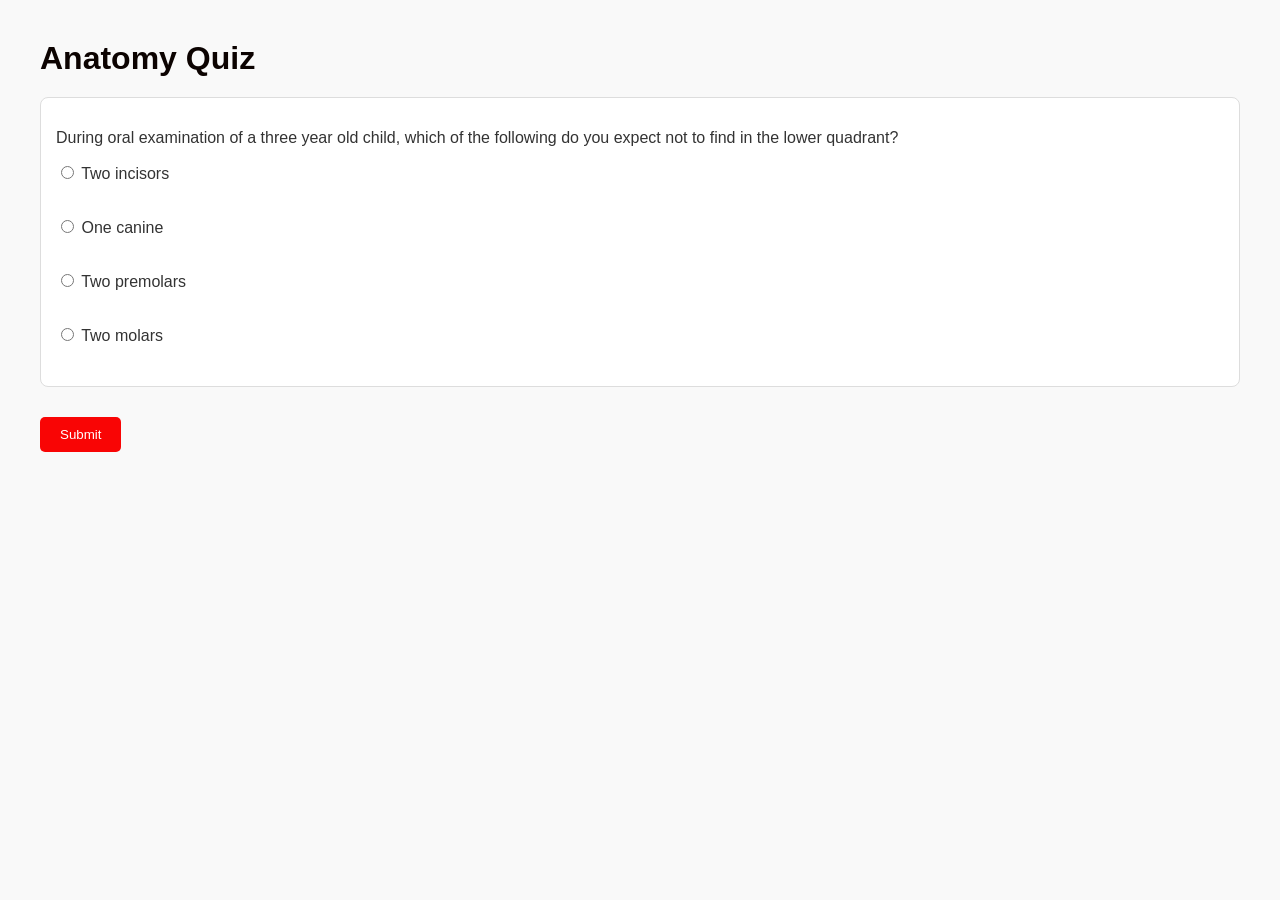
==== anatomy.html @ 08d18e35 "Add files via upload" ====
<!DOCTYPE html>
<html>
<head>
  <title>Anatomy Quiz</title>
  <link rel="stylesheet" href="style.css">
</head>
<body>
  <h1>Anatomy Quiz</h1>
  <div id="quiz"></div>
  <button onclick="checkAnswer()">Submit</button>
  <p id="score"></p>

  <script src="script.js"></script>
  <script>
    const questions = [
      {q: "During oral examination of a three year old child, which of the following do you expect not to find in the lower quadrant?", options: ["Two incisors", "One canine", "Two premolars", "Two molars"], a: "Two molars"},
      {q: "Which layer of the heart wall is described as a thin internal layer or lining membrane that also covers the heart valves?", options: ["Myocardium", "Epicardium", "Endocardium", "Fibrous pericardium"], a: "Endocardium"},
      {q: "Within the right atrium, the smooth-walled posterior part (sinus venarum) is separated from the rough-walled part by which internal structure?", options: ["The fossa ovalis", "The crista terminalis", "The conus arteriosus", "The chordae tendineae"], a: "The crista terminalis"},
      {q: "Which layer of the heart makes up the bulk of the heart wall and is responsible for the contraction of the heart?", options: ["Myocardium", "Endocardium", "Parietal pericardium", "Visceral pericardium"], a:"Myocardium"},
      {q: "The following structure(s) prevent prolapse of the atrioventricular valves?", options: ["Chordae tendinea", "Crista terminals", "trabeculae carneae", "Intercalated discs"], a:"Chordae tendinea"},
      {q: "All of these structures can be identified in the ventricles EXCEPT?", options: ["Trabeculae carneae", "Papillary muscles", "All of the above", "None of the above"], a:"None of the above"},
      {q: "The projecting ridges in the ventricular wall giving in the spongy appearance known as:?", options: ["Trabeculae carneae", "Crista terminals", "Musculi pectinati", "Sulcus terminalis"], a:"Trabeculae carneae"},
      {q: "Pericardial cavity is the gap between?", options: ["Fibrous pericardium and serous pericardium", "Fibrous pericardium and epicardium", "Parietal pericardium and epicardium", "Visceral pericardium and epicardium"], a:"Parietal pericardium and epicardium"},
      {q: "Regarding the fetal remnants, which of the following is the remnant of the foramen ovale?", options: ["Sulcus terminalis", "Crista terminalis", "Fossa ovalis", "Annulus ovalis"], a:"Fossa ovalis"},
      {q: "The Nasal cavity is?", options: ["Divided into the right and left sides", "Lined with mucous membranes", "Has tiny-like structures called cilia", "Filters,noistens and heats air for the journey to the lungs","All of the above"], a:"All of the above"},
      {q: "The nasopharynx is a collection of?", options: ["Lymphatic tissue", "Adenoids", "Pharngeal tonsils", "All of the above"], a:"Pharngeal tonsils"},
      {q: "The leaf-like structure that seals off the air passage to the lungs during swallowing?", options: ["Soft Palate", "Tongue", "Epiglottis", "All of the above"], a: "Epiglottis"},
      {q:"Which structure prevents food and liquid from entering the trachea during swallowing?", options: ["Epiglottis", "Larynx", "Pharynx", "Uvula"], a: "Epiglottis"},
      {q: "Which of following structures is part of the upper respiratory tract?", options: ["Trachea", "Bronchi", "Alveoli", "Larynx"], a: "Larynx"},
      {q: "What type of cells are responsible for the producting surfactant in the lungs?", options: ["Type 1 alveolar cells", "Type 2 alveolar cells", "Goblets cells", "Ciliated cells"], a: "Type 2 alveolar cells"},
      {q: "Which of the following is found on the left lung?", options: ["Cardiac notch", "Horizontal fissure", "Oblique fissure", "Superior lobar bronchus","Three lobes"], a: "Cardiac notch"},
      {q: "Which oblique fissure of the right lung separates which structures?", options: ["Inferior lobe from lingula", "Inferior lobe from both superior and middle lobe", "Inferior lobe from superior lobe only", "Superior lobe from middle lobe"], a:"Production of red blood cells"},
      {q: "Which structure is not contained within the superior mediastinum?", options: ["Trachea", "Esophagus", "Thymus gland", "Roots of the great vessels"], a:"Esophagus"},
      {q: "The transverse thoracic plane that divides the mediastinum passes through which anatomical landmarks? ", options: ["Jugular notch and T2 vertebra","Sternal angle and disc between T4/T5","Xiphoid process and T9 vertebra","Costal cartilage of rib 2 and T6 vertebra"], a:"Sternal angle and disc between T4/T5"},
      {q: "The fibrous pericardium is attached anteriorly to the sternum by which ligaments?", options: ["Sternocostal ligaments", "Sternopericardial ligaments", "Costopericardial ligaments", "Pericardiacophrenic ligaments"], a:"Sternopericardial ligaments"},
      {q: "Pain from the parietal pericardium is referred to the shoulder and lateral neck because sensory fibers travel via?", options: ["Vagus nerve (CN X)", "Sympathetic trunks", "Phrenic nerves (C3-C5)","Intercostal nerves"], a:"Phrenic nerves (C3-C5)"},
      {q: "Which surface of the heart forms the cardiac impression on the left lung?", options: ["Anterior (sternocostal) surface", "Diaphragmatic surface","Right pulmonary surface","Left pulmonary surface"], a:"Left pulmonary surface"},
      {q: "The coronary sulcus separates which chambers of the heart?", options: ["Right atrium from right ventricle", "Left atrium from left ventricle", "Right ventricle from left ventricle", "Atria from ventricles"], a:"Atria from ventricles"},
      {q: "The anterior interventricular sulcus separates which chambers of the heart?", options: ["Right atrium from right ventricle", "Left atrium from left ventricle", "Right ventricle from left ventricle", "Atria from ventricles"], a:"Right ventricle from left ventricle"},
      {q: "The septal papillary muscle of the right ventricle is often small or absent, with chordae tendineae arising directly from:?", options: ["Septal wall", "Anterior wall", "Posterior wall", "Apex of the left ventricle"], a:"Septal wall"},
      {q: "Which valve has two cusps and is also called the bicuspid valve?", options: ["Tricuspid valve","Pulmonary valve","Mitral valve","Aortic valve"], a:"Mitral valve"},
      {q: "The right and left coronary arteries originate from which anatomical structures?", options:["Coronary sulcus","Coronary sinus","Right and left aortic sinuses","Posterior interventricular sulcus"] , a:"Right and left aortic sinuses"},
      {q: "The coronary sinus is located in which sulcus of the heart?", options: ["Coronary sulcus", "Anterior interventricular sulcus", "Posterior interventricular sulcus", "Atrioventricular sulcus"], a:"Coronary sulcus"},
      {q: "The great cardiac vein runs alongside which artery in the anterior interventricular sulcus?", options: ["Right coronary artery", "Left coronary artery", "Anterior interventricular artery", "Circumflex artery"], a:"Anterior interventricular artery"},
      {q: "Which congenital defect is characterized by failure of closure of the embryonic foramen ovale?", options: ["Ventricular septal defect (VSD)", "Atrial septal defect (ASD)", "Patent ductus arteriosus (PDA)", "Tetralogy of Fallot"], a:"Atrial septal defect (ASD)"},
      {q: "Which of the following organs are covered by adventitia?", options: ["Ileum", "Esophagus", "Transverse colon", "Sigmoid colon"], a:"Esophagus"},
      {q: "The heart wall is composed of three distinct layers. Which layer consists of thick, contractile cardiac muscle?", options: ["Endocardium","Myocardium","Epicardium","Visceral pericardium"], a:"Myocardium"},
      {q: "Where is the apex of the heart located in a typical adult?", options: ["Posterior to the right 5th intercostal space", "Posterior to the left 5th intercostal space", "Directly behind the sternum", "At the level of the T6–T9 vertebrae"], a:"Posterior to the left 5th intercostal space"},
      {q: "Which chamber of the heart receives deoxygenated blood from the superior vena cava, inferior vena cava, and coronary sinus?", options: ["Right atrium", "Left atrium", "Right ventricle", "Left ventricle"], a:"Right atrium"},
      {q: "What is the effect of sympathetic stimulation on the heart?", options: ["Reduces heart rate","Constricts coronary vessels","Increases heart rate and force of contraction","Reduces the force of muscle contraction"], a:"Increases heart rate and force of contraction"},
      {q: "Somatic sensation (pain) from the parietal pericardium is carried by which nerve, and where is it commonly referred?", options: ["Vagus nerve; epigastric region","Sympathetic trunks; left arm and T1–T4 dermatomes", "Phrenic nerve; supraclavicular region of the shoulder", "Intercostal nerves; sternal area"], a:"Phrenic nerve; supraclavicular region of the shoulder"},
      {q: "Within the right atrium, what internal structure represents the smooth muscular ridge that divides the atrium into two spaces?", options: ["Sulcus terminalis", "Crista terminalis", "Fossa ovalis", "Musculi pectinati"], a:"Crista terminalis"},
      {q: "Which of the following structures is found specifically within the coronary sulcus?", options: ["Anterior interventricular artery", "Great cardiac vein", "Middle cardiac vein", "Coronary sinus"], a:"Coronary sinus"},
      {q: "In the right ventricle, what is the specific role of the chordae tendineae?", options: ["To initiate ventricular contraction", "To connect the papillary muscles to the cusps of the tricuspid valve", "To separate the right and left ventricles", "To form the smooth walls of the conus arteriosus"], a:"To connect the papillary muscles to the cusps of the tricuspid valve"},
      {q: "What is the primary function of the epicardium?", options: ["To provide structural support", "To produce pericardial fluid", "To regulate heart rate", "To contract with the myocardium"], a:"To produce pericardial fluid"},
      {q: "Cardiac tamponade is a clinical condition described as:", options: ["Inflammation of the pericardium", "Abnormal thickening of the pericardial sac", "Compression of the heart due to excess fluid in the pericardial cavity", "Narrowing of the heart valves"], a:"Compression of the heart due to excess fluid in the pericardial cavity"},];
       startQuiz(questions);
  </script>
</body>
</html>
---- style.css ----
/* General page styling */
body {
  font-family: Arial, sans-serif;
  margin: 40px;
  background-color: #f9f9f9;
  color: #333;
}

/* Headings */
h1 {
  color: #0c0301;
  margin-bottom: 20px;
}

/* Quiz container */
#quiz {
  margin: 20px 0;
  padding: 15px;
  background: #fff;
  border: 1px solid #ddd;
  border-radius: 8px;
}

/* Buttons */
button {
  background: #f90505;
  color: white;
  border: none;
  padding: 10px 20px;
  margin-top: 10px;
  border-radius: 5px;
  cursor: pointer;
}

button:hover {
  background: #0056b3;
}

/* Score display */
#score {
  font-weight: bold;
  margin-top: 15px;
}

/* Radio button options */
label {
  display: block;
  margin: 8px 0;
}
.name {
  font-weight: bold;
  font-style: italic;
  position: fixed; 
  top: 10px;
  left: 10px;
}
.name {
  font-weight: bold;
  font-style: italic;
  position: absolute; /* use fixed if you want it to stay when scrolling */
  top: 10px;
  left: 10px;
}
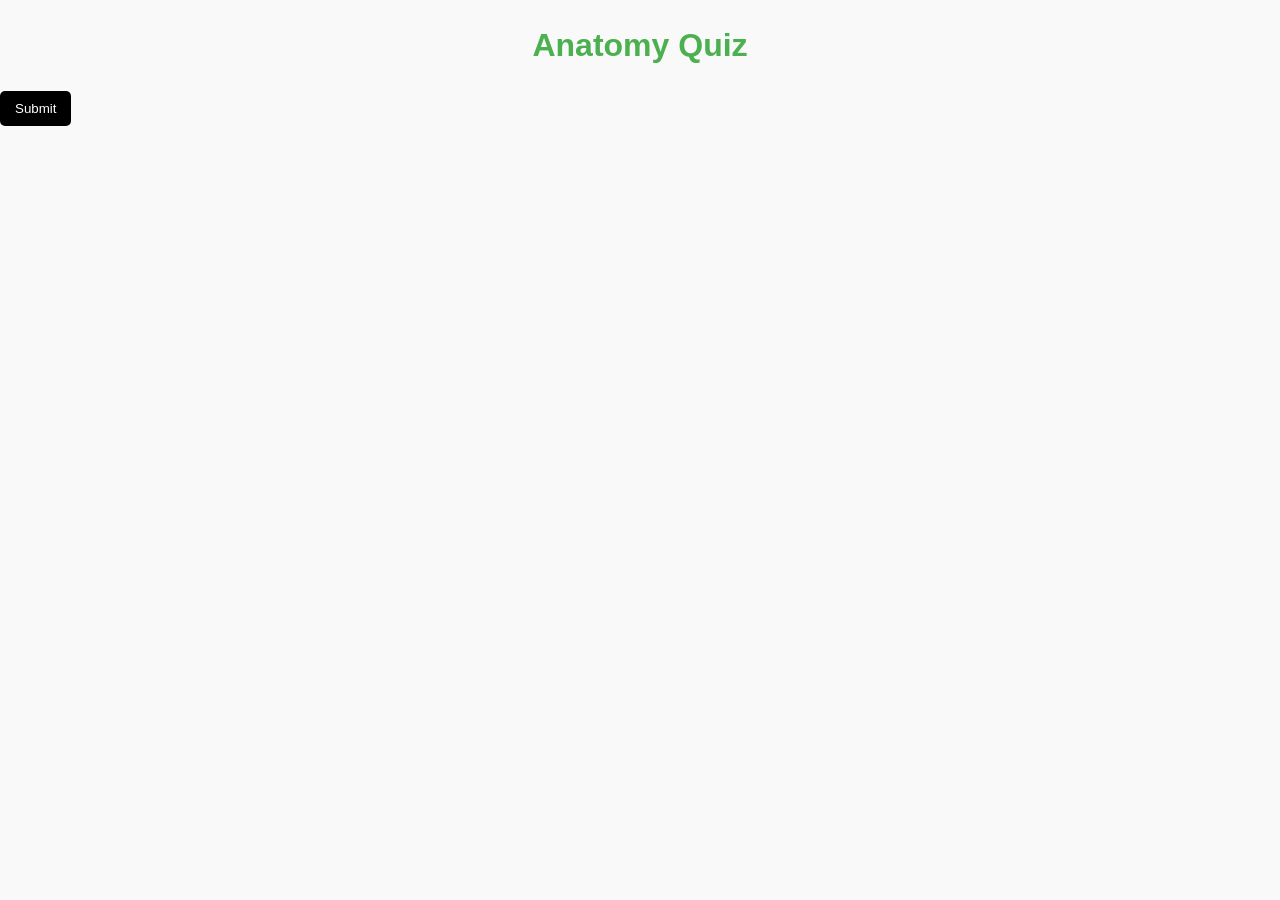
==== commit b02669cb: "Update anatomy.html" ====
--- a/anatomy.html
+++ b/anatomy.html
@@ -53,8 +53,39 @@
       {q: "Which of the following structures is found specifically within the coronary sulcus?", options: ["Anterior interventricular artery", "Great cardiac vein", "Middle cardiac vein", "Coronary sinus"], a:"Coronary sinus"},
       {q: "In the right ventricle, what is the specific role of the chordae tendineae?", options: ["To initiate ventricular contraction", "To connect the papillary muscles to the cusps of the tricuspid valve", "To separate the right and left ventricles", "To form the smooth walls of the conus arteriosus"], a:"To connect the papillary muscles to the cusps of the tricuspid valve"},
       {q: "What is the primary function of the epicardium?", options: ["To provide structural support", "To produce pericardial fluid", "To regulate heart rate", "To contract with the myocardium"], a:"To produce pericardial fluid"},
-      {q: "Cardiac tamponade is a clinical condition described as:", options: ["Inflammation of the pericardium", "Abnormal thickening of the pericardial sac", "Compression of the heart due to excess fluid in the pericardial cavity", "Narrowing of the heart valves"], a:"Compression of the heart due to excess fluid in the pericardial cavity"},];
-       startQuiz(questions);
+      {q: "Cardiac tamponade is a clinical condition described as:", options: ["Inflammation of the pericardium", "Abnormal thickening of the pericardial sac", "Compression of the heart due to excess fluid in the pericardial cavity", "Narrowing of the heart valves"], a:"Compression of the heart due to excess fluid in the pericardial cavity"},
+      [
+  {q: "The synovial joint will have the following characteristics except?", options: ["It is freely movable","Has a synovial membrane","Has no joint cavity","Articular surface covered by cartilage"], a: "Has no joint cavity"},
+  {q: "Which of the follow is not a factor that determines the joint stability:", options: ["Strength of Muscles and Tendons","Presence of synovial fluid","Ligaments & joint capsule","Structures of articular surfaces"], a: "Presence of synovial fluid"},
+  {q: "Which of the following condition comes about due to degenerative changes of the bones", options: ["Osteoporosis","Fractures","Osteoarthritis","Osteomyelitis"], a: "Osteoarthritis"},
+  {q: "In which of the region of the vertebral column is the primary curvature retained?", options: ["Cervical and thoracic","Thoracic and lumber","Lumbar and sacral","Thoracic and sacral"], a: "Thoracic and sacral"},
+  {q: "An abnormal curvature of the vertebral column in the thoracic region, producing a 'hunchback' deformity is known as …..", options: ["Kyphosis","Lordosis","Scoliosis","Spina bifida"], a: "Kyphosis"},
+  {q: "Which of the following nerves supply muscles of facial expression……..nerve", options: ["Trigeminal","Oculomotor","Facial","Trochlear"], a: "Facial"},
+  {q: "The cranial nerve that is exclusive sensory and has sense of smell is known as ..", options: ["Vagus","Olfactory","Optic","Accessory"], a: "Olfactory"},
+  {q: "In the foetal skull, large membranous and unossified gaps between bones are known as", options: ["Sutures","Cavities","Fontanelle","Sinuses"], a: "Fontanelle"},
+  {q: "The following are functions of the paranasal sinuses except", options: ["Decrease the weight of the skull","Act as resonating chambers during voice production.","Act as shock absorbers","For olfaction"], a: "For olfaction"},
+  {q: "The rotator cuff is formed by all these muscles except?", options: ["Infraspinatus","Supraspinatus","Subscapularis","Teres major"], a: "Teres major"},
+  {q: "Three large openings in the diaphragm are at which levels of the thoracic vertebrae;", options: ["T7,T10,T12","T7,T8,T9","T8, T9, T10","T8, T10, T12"], a: "T8, T10, T12"},
+  {q: "Which of the following veins of the heart lodges in the posterior interventricular groove:", options: ["Small cardiac","Middle cardiac","Great cardiac","Coronary sinus"], a: "Middle cardiac"},
+  {q: "The circumflex coronary artery is a branch of the following artery:", options: ["Anterior interventricular","Right coronary","Left coronary","Posterior interventricular"], a: "Left coronary"},
+  {q: "Which of the following statement is the function of the cardiac skeleton:", options: ["Provides attachment to chordae tendinae","Separates the left and right ventricular musculature","Allows an electrical impulse to only pass through the bundle of His","Only maintains the integrity of the atrioventricular orifices"], a: "Allows an electrical impulse to only pass through the bundle of His"},
+  {q: "Which of the following is the typical characteristic feature of the thoracic vertebra?", options: ["The body has costal facets","The body is heart shaped","The spine is oblique","Vertebral foramen is small and circular"], a: "The body has costal facets"},
+  {q: "The following are bones of the hip bone except.", options: ["Ilium","Pubis","Ischium","Sacrum"], a: "Sacrum"},
+  {q: "Concerning the structure of the male reproductive system, which of the statements is correct", options: ["The urethra passes through the corpus cavernosa","The penis has paired corpora spongiosa","The glans extends from the corpus spongiosum","Erectile tissue of the penis is made up of skeletal muscles"], a: "The glans extends from the corpus spongiosum"},
+  {q: "The following are the contents of the anal triangle except", options: ["anal aperture","urogenital hiatus","ischio-anal fossa.","external anal sphincter"], a: "urogenital hiatus"},
+  {q: "Which of the following muscle compartments of the thigh is likely to be affected by the injury of the femoral nerve?", options: ["Anterior","Adductor","Posterior","Medial"], a: "Anterior"},
+  {q: "Which of the following muscles does not have a bony attachment?", options: ["Zygomaticus major","Platysma","Procerus","Risorius"], a: "Platysma"},
+  {q: "The ventricles of the brain are interconnected. Which of these ventricles are not correctly matched with the structures that connect them?", options: ["Lateral ventricle to the third ventricle—interventricular foramina (foramen of Monro)","Left lateral ventricle to right lateral ventricle—central canal","Third ventricle to fourth ventricle—cerebral aqueduct (Aqueduct of Slyvius)","Fourth ventricle to subarachnoid space—median and lateral apertures"], a: "Left lateral ventricle to right lateral ventricle—central canal"},
+  {q: "Which of the following bones of the skull contain paired air spaces called the paranasal sinuses", options: ["Frontal, ethmoidal, sphenoidal, maxillary","Maxilla, mandible, frontal and nasal","Ethmoidal, sphenoidal, frontal and mandible","Sphenoidal, frontal, nasal and maxilla"], a: "Frontal, ethmoidal, sphenoidal, maxillary"},
+  {q: "Which of the following cartilages have a laryngeal prominence called Adam’s apple?", options: ["Epiglottis","Arytenoid","Cricoid","Thyroid"], a: "Thyroid"},
+  {q: "Which of the following arteries supplies the midgut?", options: ["Coeliac trunk","Superior mesenteric","Inferior mesenteric","Left gastroepiploic"], a: "Superior mesenteric"},
+  {q: "The liver receives deoxygenated blood via the………………….", options: ["Hepatic arteries","Hepatic veins","Portal vein","Inferior vena cava"], a: "Portal vein"},
+  {q: "Sandra, who has been using axillary crutches for three weeks after her accident cannot extend her wrist and fingers. Which of the following nerves is likely to have been injured?", options: ["Ulnar","Radial","Musculocutanous","Median"], a: "Radial"},
+  {q: "Which of the following group of muscles make the bulge on the palm of the hand, proximal to the thumb?", options: ["Lumbricals","Thenar","Hypothenar","Dorsal palmar muscles"], a: "Thenar"},
+  {q: "The pampiniform plexus of veins in the spermatic cord is formed by the following veins:", options: ["Veins from ductus deferens","Cremasteric veins","Testicular veins","Inferior rectal veins"], a: "Testicular veins"},
+  {q: "Coronary heart disease affects coronary vessels. Which of the following is correct about coronary vessels?", options: ["The right coronary artery arises from the descending aorta","The coronary sinus receives deoxygenated blood","The coronary veins drain into the inferior vena cava","The left coronary artery branches from the arch of the aorta"], a: "The coronary sinus receives deoxygenated blood"},
+  {q: "To which of the following structures are chordae tendinae attached on the walls of the ventricles?", options: ["Musculi pectinati","Trabeculae carnea","Papillary muscles","Crista terminalae"], a: "Papillary muscles"},];
+startQuiz(questions);
   </script>
 </body>
 </html>
--- a/style.css
+++ b/style.css
@@ -1,63 +1,77 @@
-/* General page styling */
-body {
-  font-family: Arial, sans-serif;
-  margin: 40px;
-  background-color: #f9f9f9;
-  color: #333;
+/* style.css */
+
+/* Reset default browser styles */
+* {
+  margin: 0;
+  padding: 0;
+  box-sizing: border-box;
 }
 
-/* Headings */
-h1 {
-  color: #0c0301;
-  margin-bottom: 20px;
+/* Body styling */
+body {
+  font-family: 'Segoe UI', Arial, sans-serif;
+  background: #f9f9f9;
+  color: #333;
+  line-height: 1.6;
 }
 
-/* Quiz container */
-#quiz {
+/* Navigation bar */
+nav {
+  background: #4CAF50;
+  padding: 10px 20px;
+}
+
+nav ul {
+  list-style: none;
+  display: flex;
+  justify-content: center;
+}
+
+nav ul li {
+  margin: 0 15px;
+}
+
+nav ul li a {
+  color: white;
+  text-decoration: none;
+  font-weight: bold;
+  transition: color 0.3s;
+}
+
+nav ul li a:hover {
+  color: #FFD700;
+}
+
+/* Page headings */
+h1 {
+  text-align: center;
   margin: 20px 0;
-  padding: 15px;
-  background: #fff;
-  border: 1px solid #ddd;
+  color: #4CAF50;
+}
+
+/* Content box */
+.container {
+  max-width: 900px;
+  margin: 20px auto;
+  background: white;
+  padding: 20px;
   border-radius: 8px;
+  box-shadow: 0 2px 8px rgba(0,0,0,0.1);
 }
 
 /* Buttons */
 button {
-  background: #f90505;
+  background: rgb(0, 0, 0);
   color: white;
   border: none;
-  padding: 10px 20px;
-  margin-top: 10px;
+  padding: 10px 15px;
   border-radius: 5px;
   cursor: pointer;
+  transition: background 0.3s;
 }
 
 button:hover {
-  background: #0056b3;
+  background: #45a049;
 }
 
-/* Score display */
-#score {
-  font-weight: bold;
-  margin-top: 15px;
-}
 
-/* Radio button options */
-label {
-  display: block;
-  margin: 8px 0;
-}
-.name {
-  font-weight: bold;
-  font-style: italic;
-  position: fixed; 
-  top: 10px;
-  left: 10px;
-}
-.name {
-  font-weight: bold;
-  font-style: italic;
-  position: absolute; /* use fixed if you want it to stay when scrolling */
-  top: 10px;
-  left: 10px;
-}
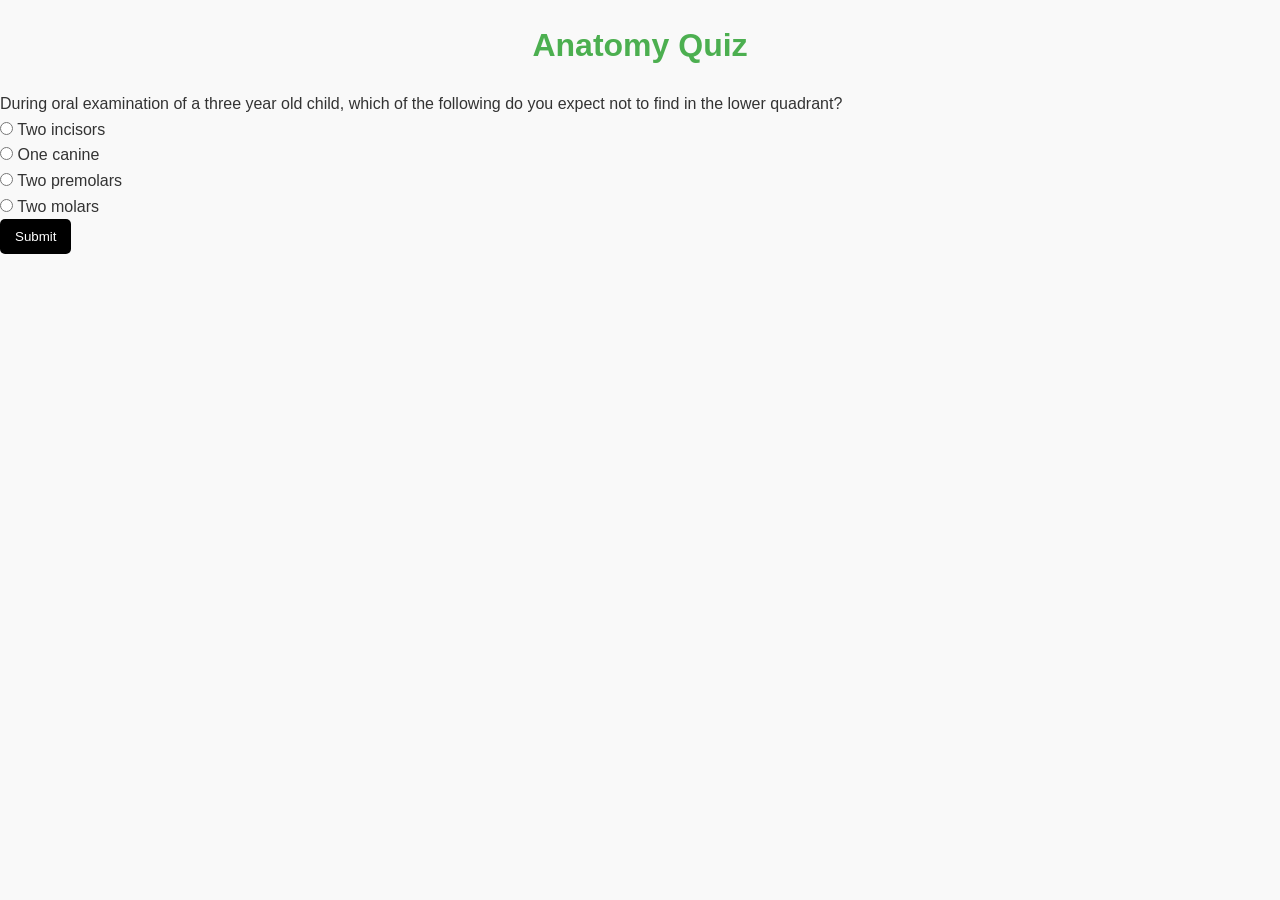
==== commit ecf80d35: "Add files via upload" ====
--- a/anatomy.html
+++ b/anatomy.html
@@ -53,39 +53,8 @@
       {q: "Which of the following structures is found specifically within the coronary sulcus?", options: ["Anterior interventricular artery", "Great cardiac vein", "Middle cardiac vein", "Coronary sinus"], a:"Coronary sinus"},
       {q: "In the right ventricle, what is the specific role of the chordae tendineae?", options: ["To initiate ventricular contraction", "To connect the papillary muscles to the cusps of the tricuspid valve", "To separate the right and left ventricles", "To form the smooth walls of the conus arteriosus"], a:"To connect the papillary muscles to the cusps of the tricuspid valve"},
       {q: "What is the primary function of the epicardium?", options: ["To provide structural support", "To produce pericardial fluid", "To regulate heart rate", "To contract with the myocardium"], a:"To produce pericardial fluid"},
-      {q: "Cardiac tamponade is a clinical condition described as:", options: ["Inflammation of the pericardium", "Abnormal thickening of the pericardial sac", "Compression of the heart due to excess fluid in the pericardial cavity", "Narrowing of the heart valves"], a:"Compression of the heart due to excess fluid in the pericardial cavity"},
-      [
-  {q: "The synovial joint will have the following characteristics except?", options: ["It is freely movable","Has a synovial membrane","Has no joint cavity","Articular surface covered by cartilage"], a: "Has no joint cavity"},
-  {q: "Which of the follow is not a factor that determines the joint stability:", options: ["Strength of Muscles and Tendons","Presence of synovial fluid","Ligaments & joint capsule","Structures of articular surfaces"], a: "Presence of synovial fluid"},
-  {q: "Which of the following condition comes about due to degenerative changes of the bones", options: ["Osteoporosis","Fractures","Osteoarthritis","Osteomyelitis"], a: "Osteoarthritis"},
-  {q: "In which of the region of the vertebral column is the primary curvature retained?", options: ["Cervical and thoracic","Thoracic and lumber","Lumbar and sacral","Thoracic and sacral"], a: "Thoracic and sacral"},
-  {q: "An abnormal curvature of the vertebral column in the thoracic region, producing a 'hunchback' deformity is known as …..", options: ["Kyphosis","Lordosis","Scoliosis","Spina bifida"], a: "Kyphosis"},
-  {q: "Which of the following nerves supply muscles of facial expression……..nerve", options: ["Trigeminal","Oculomotor","Facial","Trochlear"], a: "Facial"},
-  {q: "The cranial nerve that is exclusive sensory and has sense of smell is known as ..", options: ["Vagus","Olfactory","Optic","Accessory"], a: "Olfactory"},
-  {q: "In the foetal skull, large membranous and unossified gaps between bones are known as", options: ["Sutures","Cavities","Fontanelle","Sinuses"], a: "Fontanelle"},
-  {q: "The following are functions of the paranasal sinuses except", options: ["Decrease the weight of the skull","Act as resonating chambers during voice production.","Act as shock absorbers","For olfaction"], a: "For olfaction"},
-  {q: "The rotator cuff is formed by all these muscles except?", options: ["Infraspinatus","Supraspinatus","Subscapularis","Teres major"], a: "Teres major"},
-  {q: "Three large openings in the diaphragm are at which levels of the thoracic vertebrae;", options: ["T7,T10,T12","T7,T8,T9","T8, T9, T10","T8, T10, T12"], a: "T8, T10, T12"},
-  {q: "Which of the following veins of the heart lodges in the posterior interventricular groove:", options: ["Small cardiac","Middle cardiac","Great cardiac","Coronary sinus"], a: "Middle cardiac"},
-  {q: "The circumflex coronary artery is a branch of the following artery:", options: ["Anterior interventricular","Right coronary","Left coronary","Posterior interventricular"], a: "Left coronary"},
-  {q: "Which of the following statement is the function of the cardiac skeleton:", options: ["Provides attachment to chordae tendinae","Separates the left and right ventricular musculature","Allows an electrical impulse to only pass through the bundle of His","Only maintains the integrity of the atrioventricular orifices"], a: "Allows an electrical impulse to only pass through the bundle of His"},
-  {q: "Which of the following is the typical characteristic feature of the thoracic vertebra?", options: ["The body has costal facets","The body is heart shaped","The spine is oblique","Vertebral foramen is small and circular"], a: "The body has costal facets"},
-  {q: "The following are bones of the hip bone except.", options: ["Ilium","Pubis","Ischium","Sacrum"], a: "Sacrum"},
-  {q: "Concerning the structure of the male reproductive system, which of the statements is correct", options: ["The urethra passes through the corpus cavernosa","The penis has paired corpora spongiosa","The glans extends from the corpus spongiosum","Erectile tissue of the penis is made up of skeletal muscles"], a: "The glans extends from the corpus spongiosum"},
-  {q: "The following are the contents of the anal triangle except", options: ["anal aperture","urogenital hiatus","ischio-anal fossa.","external anal sphincter"], a: "urogenital hiatus"},
-  {q: "Which of the following muscle compartments of the thigh is likely to be affected by the injury of the femoral nerve?", options: ["Anterior","Adductor","Posterior","Medial"], a: "Anterior"},
-  {q: "Which of the following muscles does not have a bony attachment?", options: ["Zygomaticus major","Platysma","Procerus","Risorius"], a: "Platysma"},
-  {q: "The ventricles of the brain are interconnected. Which of these ventricles are not correctly matched with the structures that connect them?", options: ["Lateral ventricle to the third ventricle—interventricular foramina (foramen of Monro)","Left lateral ventricle to right lateral ventricle—central canal","Third ventricle to fourth ventricle—cerebral aqueduct (Aqueduct of Slyvius)","Fourth ventricle to subarachnoid space—median and lateral apertures"], a: "Left lateral ventricle to right lateral ventricle—central canal"},
-  {q: "Which of the following bones of the skull contain paired air spaces called the paranasal sinuses", options: ["Frontal, ethmoidal, sphenoidal, maxillary","Maxilla, mandible, frontal and nasal","Ethmoidal, sphenoidal, frontal and mandible","Sphenoidal, frontal, nasal and maxilla"], a: "Frontal, ethmoidal, sphenoidal, maxillary"},
-  {q: "Which of the following cartilages have a laryngeal prominence called Adam’s apple?", options: ["Epiglottis","Arytenoid","Cricoid","Thyroid"], a: "Thyroid"},
-  {q: "Which of the following arteries supplies the midgut?", options: ["Coeliac trunk","Superior mesenteric","Inferior mesenteric","Left gastroepiploic"], a: "Superior mesenteric"},
-  {q: "The liver receives deoxygenated blood via the………………….", options: ["Hepatic arteries","Hepatic veins","Portal vein","Inferior vena cava"], a: "Portal vein"},
-  {q: "Sandra, who has been using axillary crutches for three weeks after her accident cannot extend her wrist and fingers. Which of the following nerves is likely to have been injured?", options: ["Ulnar","Radial","Musculocutanous","Median"], a: "Radial"},
-  {q: "Which of the following group of muscles make the bulge on the palm of the hand, proximal to the thumb?", options: ["Lumbricals","Thenar","Hypothenar","Dorsal palmar muscles"], a: "Thenar"},
-  {q: "The pampiniform plexus of veins in the spermatic cord is formed by the following veins:", options: ["Veins from ductus deferens","Cremasteric veins","Testicular veins","Inferior rectal veins"], a: "Testicular veins"},
-  {q: "Coronary heart disease affects coronary vessels. Which of the following is correct about coronary vessels?", options: ["The right coronary artery arises from the descending aorta","The coronary sinus receives deoxygenated blood","The coronary veins drain into the inferior vena cava","The left coronary artery branches from the arch of the aorta"], a: "The coronary sinus receives deoxygenated blood"},
-  {q: "To which of the following structures are chordae tendinae attached on the walls of the ventricles?", options: ["Musculi pectinati","Trabeculae carnea","Papillary muscles","Crista terminalae"], a: "Papillary muscles"},];
-startQuiz(questions);
+      {q: "Cardiac tamponade is a clinical condition described as:", options: ["Inflammation of the pericardium", "Abnormal thickening of the pericardial sac", "Compression of the heart due to excess fluid in the pericardial cavity", "Narrowing of the heart valves"], a:"Compression of the heart due to excess fluid in the pericardial cavity"},];
+       startQuiz(questions);
   </script>
 </body>
 </html>
